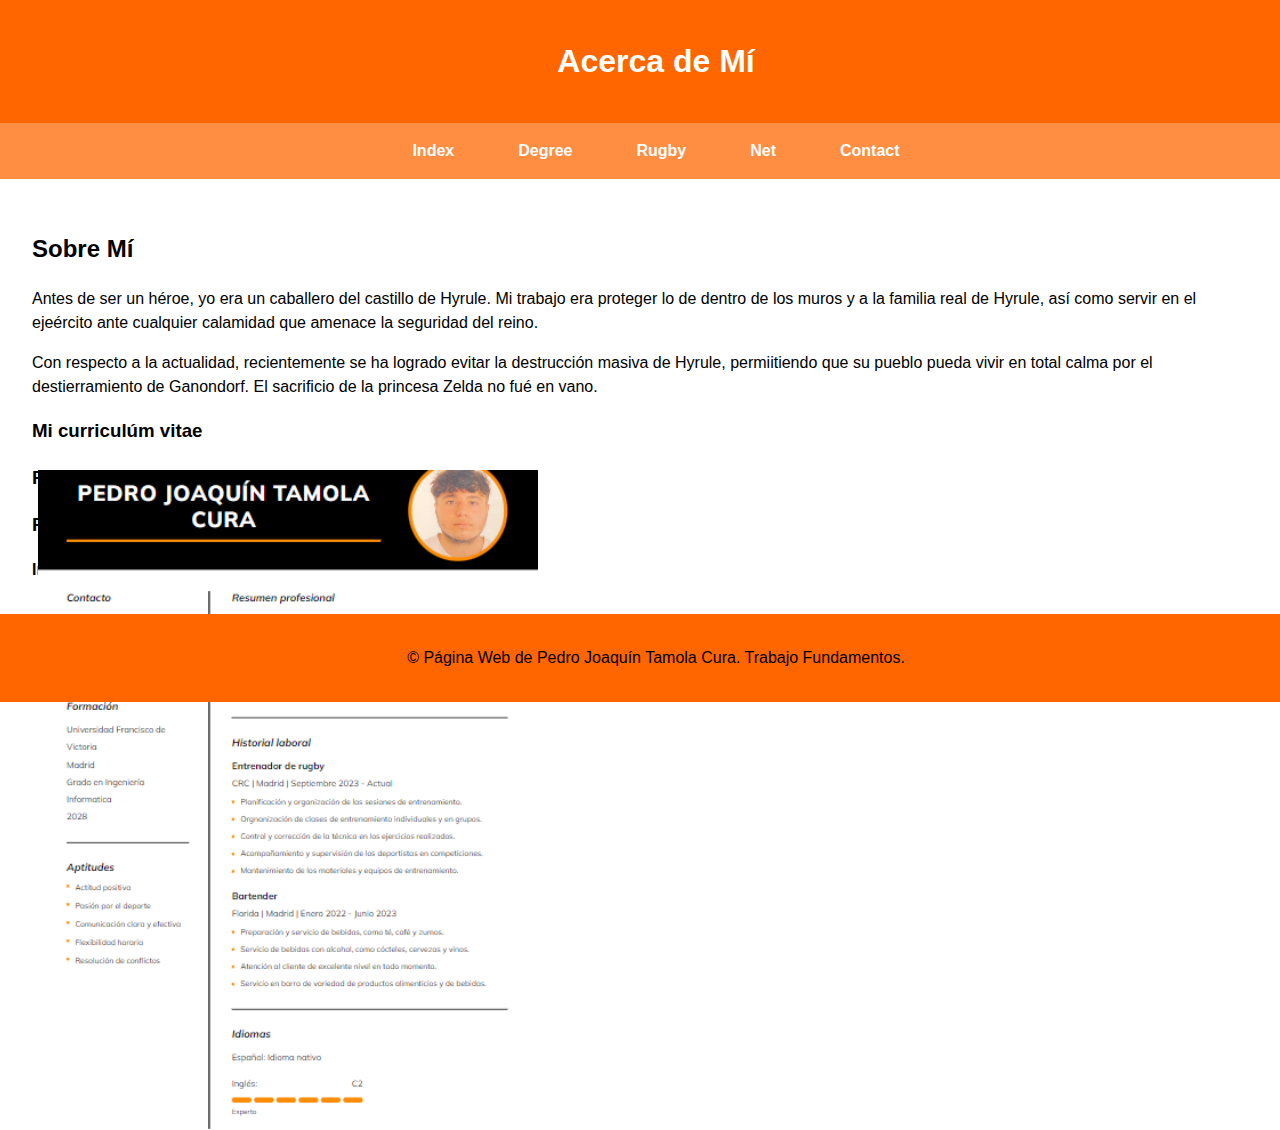
==== public/about.html @ 36801c44 "Update about.html" ====
<!DOCTYPE html>
<html lang="es">
<head>
    <link rel="stylesheet" href="../css/css-library.css">
    <meta charset="UTF-8">
    <meta name="viewport" content="width=device-width, initial-scale=1.0">
    <title>Pedro Tamola Fundamentos</title>
</head>
<body>
    <header>
        <h1>Acerca de Mí</h1>
    </header>
    <nav>
         <b><a href="../index.html">Index</a></b>
         <b><a href="../public/degree.html">Degree</a></b>
         <b><a href="../public/rugby.html">Rugby</a></b>
         <b><a href="../public/net.html">Net</a></b>
         <b><a href="../public/contact.html">Contact</a></b>
    </nav>
    <main>
        <h2>Sobre Mí</h2>
            <p>Antes de ser un héroe, yo era un caballero del castillo de Hyrule. Mi trabajo era proteger lo de dentro de los muros y a la familia real de Hyrule, así como servir en el ejeército ante cualquier calamidad que amenace la seguridad del reino.</p>


    
            <p>Con respecto a la actualidad, recientemente se ha logrado evitar la destrucción masiva de Hyrule, permiitiendo que su pueblo pueda vivir en total calma por el destierramiento de Ganondorf. El sacrificio de la princesa Zelda no fué en vano.</p>
       
        <h3>Mi curriculúm vitae</h3>
        <img src="/images/Captura de pantalla 2024-12-31 120006.png" alt="Logo" style="position: absolute; width: 500px; height: auto; margin: 6px;">
<h3>Fotos</h3>

        <h3>Redes</h3>
         <b><a ">Instagram</a></b>
         <b><a https://github.com/Ptamola">Github</a></b>
            </main>
    <footer>
        <p>&copy; Página Web de Pedro Joaquín Tamola Cura. Trabajo Fundamentos.</p>
    </footer>
</body>
</html>
---- css/css-library.css ----
body {
    font-family: Arial, sans-serif;
    margin: 0;
    padding: 0;
    line-height: 1.5;
    width: 100%;
}
header {
    background-color: #ff6600;
    color: white;
    padding: 1rem;
    text-align: center;
    width: 100%;
}
nav {
    display: flex;
    justify-content: center;
    background-color: #ff6600bd;
    padding: 1rem;
    width: 100%;
}
nav a {
    color: rgb(255, 255, 255);
    text-decoration: none;
    margin: 0 1rem;
}
nav a:hover {
    text-decoration: underline;
}
main {
    padding: 2rem;
}
   footer {
    background-color: #ff6600;
    text-align: center;
    padding: 1rem;
    position: relative;
    bottom: 0;
    width: 100%;
}
main#head2 {
  background-color: #f7cb02; 
    color: #1a3263;   
}
}
#head2 {
    background-color: #f7cb02; 
    color: #1a3263;
}
#navrugby {
    display: flex;
    justify-content: center;
    background-color: #274c96; 
    color: #f7cb02;
    padding: 1rem;
}
nav b {
    color:#f7cb02;
    text-decoration: none;
    margin: 0 1rem;
}
nav b:hover {
    text-decoration: underline;
}  
#head3 {
    background-color: #1a3263; 
    color: #f7cb02;
}
#colcontact{
    color: #0076c0;
}
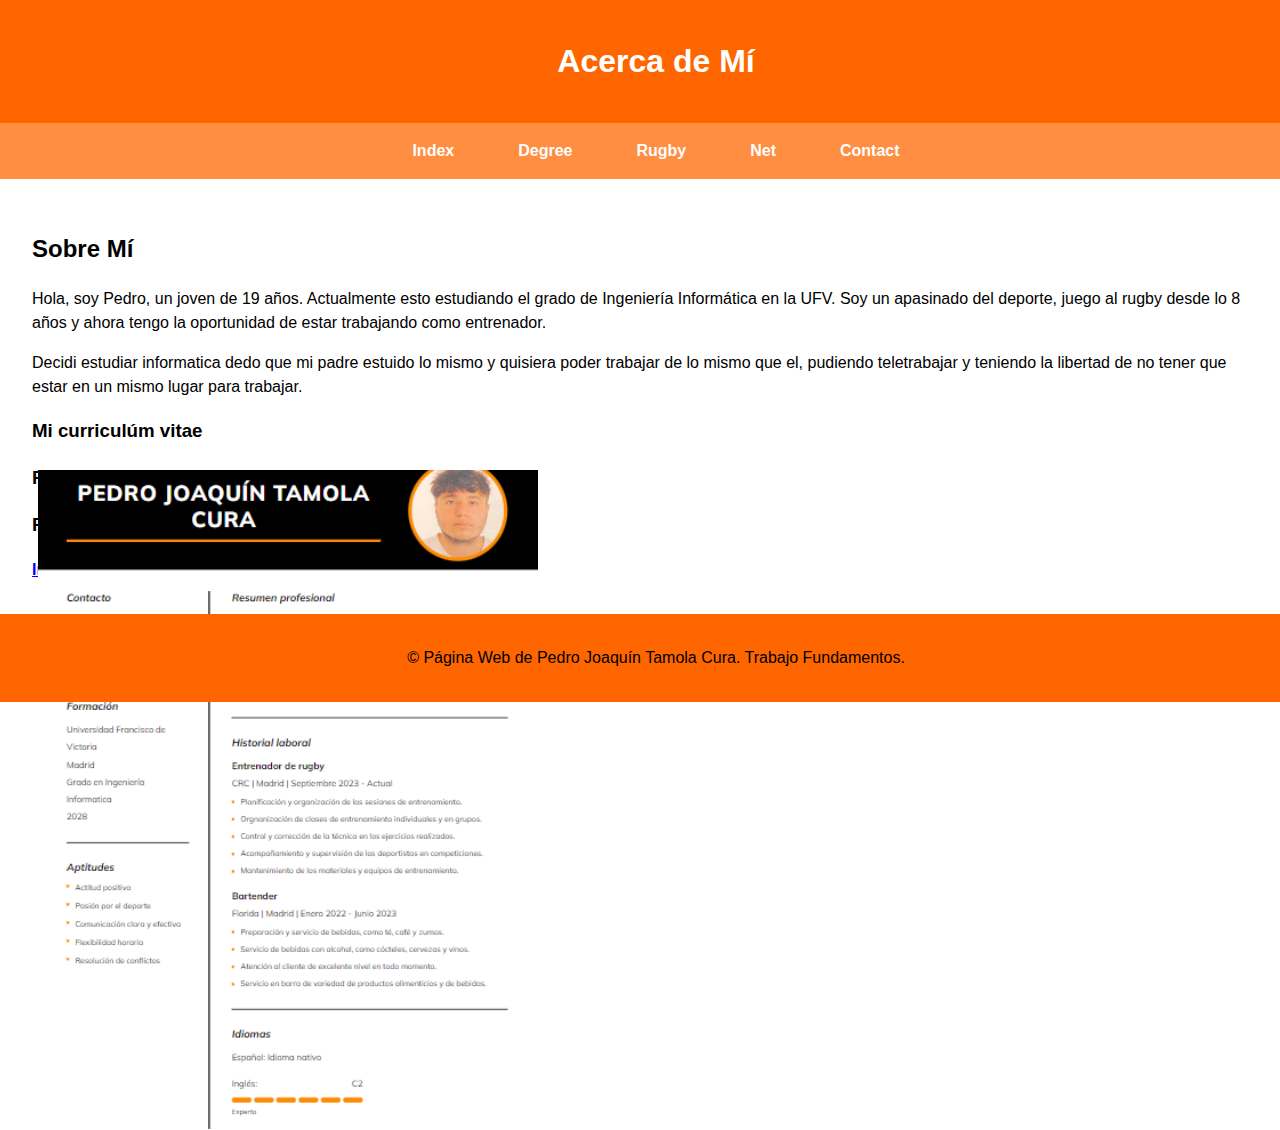
==== commit 82cfbab0: "Update about.html" ====
--- a/public/about.html
+++ b/public/about.html
@@ -19,19 +19,17 @@
     </nav>
     <main>
         <h2>Sobre Mí</h2>
-            <p>Antes de ser un héroe, yo era un caballero del castillo de Hyrule. Mi trabajo era proteger lo de dentro de los muros y a la familia real de Hyrule, así como servir en el ejeército ante cualquier calamidad que amenace la seguridad del reino.</p>
-
-
-    
-            <p>Con respecto a la actualidad, recientemente se ha logrado evitar la destrucción masiva de Hyrule, permiitiendo que su pueblo pueda vivir en total calma por el destierramiento de Ganondorf. El sacrificio de la princesa Zelda no fué en vano.</p>
+            <p>Hola, soy Pedro, un joven de 19 años. Actualmente esto estudiando el grado de Ingeniería Informática en la UFV. Soy un apasinado del deporte, juego al rugby desde lo 8 años y ahora tengo la oportunidad de estar trabajando como entrenador.</p>
+            <p>Decidi estudiar informatica dedo que mi padre estuido lo mismo y quisiera poder trabajar de lo mismo que el, pudiendo teletrabajar y teniendo la libertad de no tener que estar en un mismo lugar para trabajar.</p>
        
         <h3>Mi curriculúm vitae</h3>
         <img src="/images/Captura de pantalla 2024-12-31 120006.png" alt="Logo" style="position: absolute; width: 500px; height: auto; margin: 6px;">
 <h3>Fotos</h3>
 
         <h3>Redes</h3>
-         <b><a ">Instagram</a></b>
-         <b><a https://github.com/Ptamola">Github</a></b>
+         <b><a href= https://www.instagram.com/pedro_tam28/ ">Instagram</a></b>
+         <b><a  href= https://github.com/Ptamola">Github</a></b>
+         <b><a href= https://open.spotify.com/user/ekey4k60orao1epicdt30otsr?si=527de3cfd6b64f8a">Spotify</a></b>
             </main>
     <footer>
         <p>&copy; Página Web de Pedro Joaquín Tamola Cura. Trabajo Fundamentos.</p>
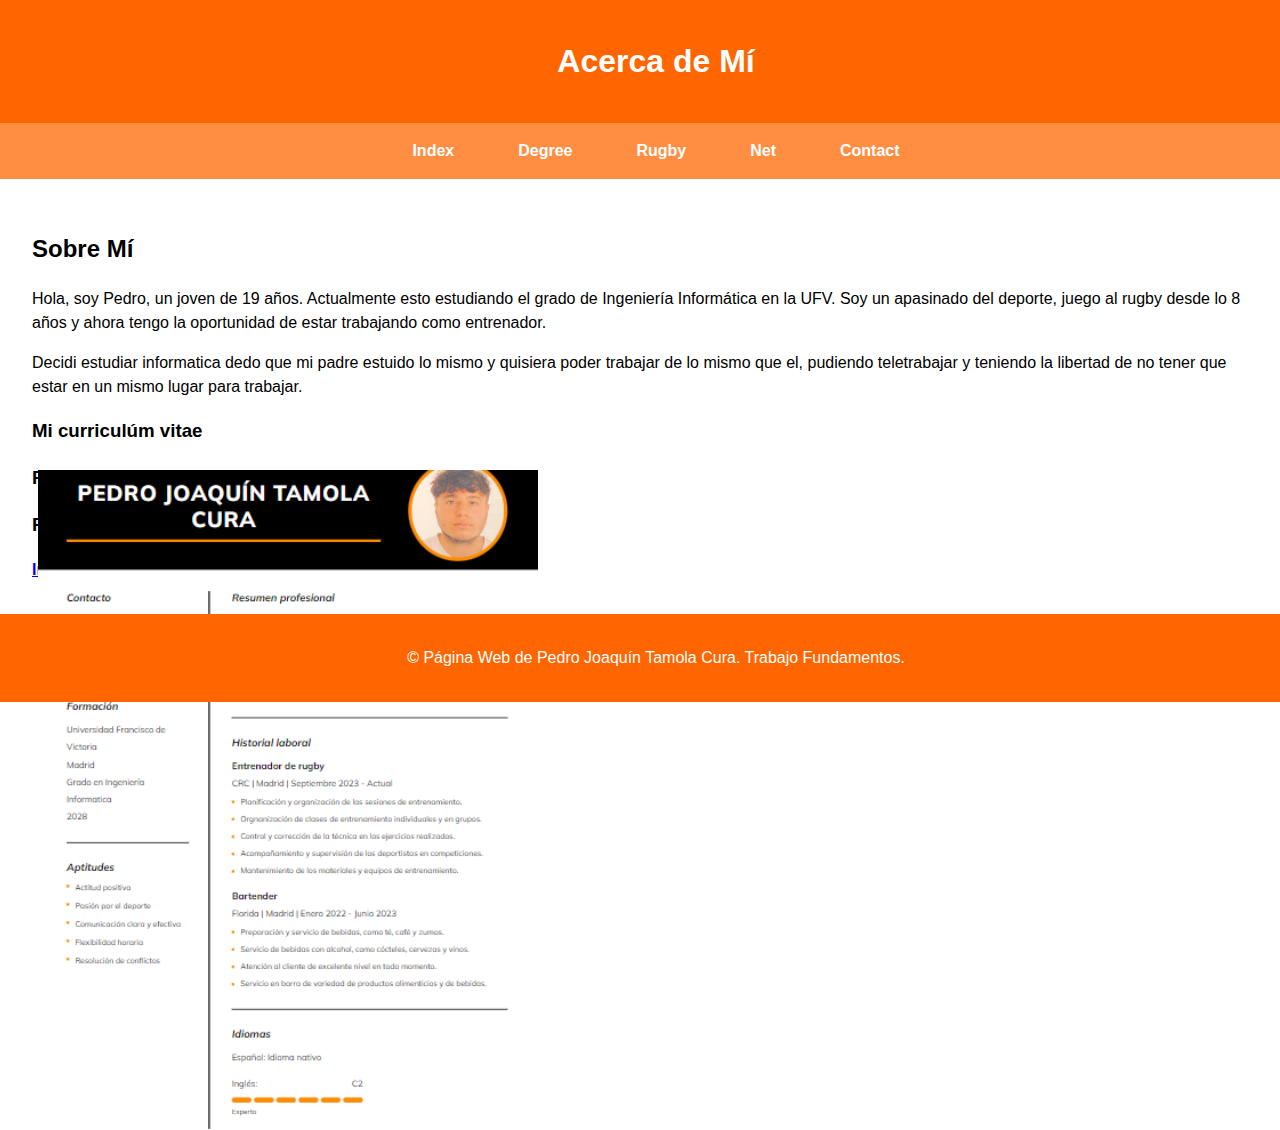
==== commit 155f4c41: "Update about.html" ====
--- a/public/about.html
+++ b/public/about.html
@@ -32,7 +32,7 @@
          <b><a href= https://open.spotify.com/user/ekey4k60orao1epicdt30otsr?si=527de3cfd6b64f8a">Spotify</a></b>
             </main>
     <footer>
-        <p>&copy; Página Web de Pedro Joaquín Tamola Cura. Trabajo Fundamentos.</p>
+        <p  style="color: #ffffff;">&copy; Página Web de Pedro Joaquín Tamola Cura. Trabajo Fundamentos.</p>
     </footer>
 </body>
 </html>
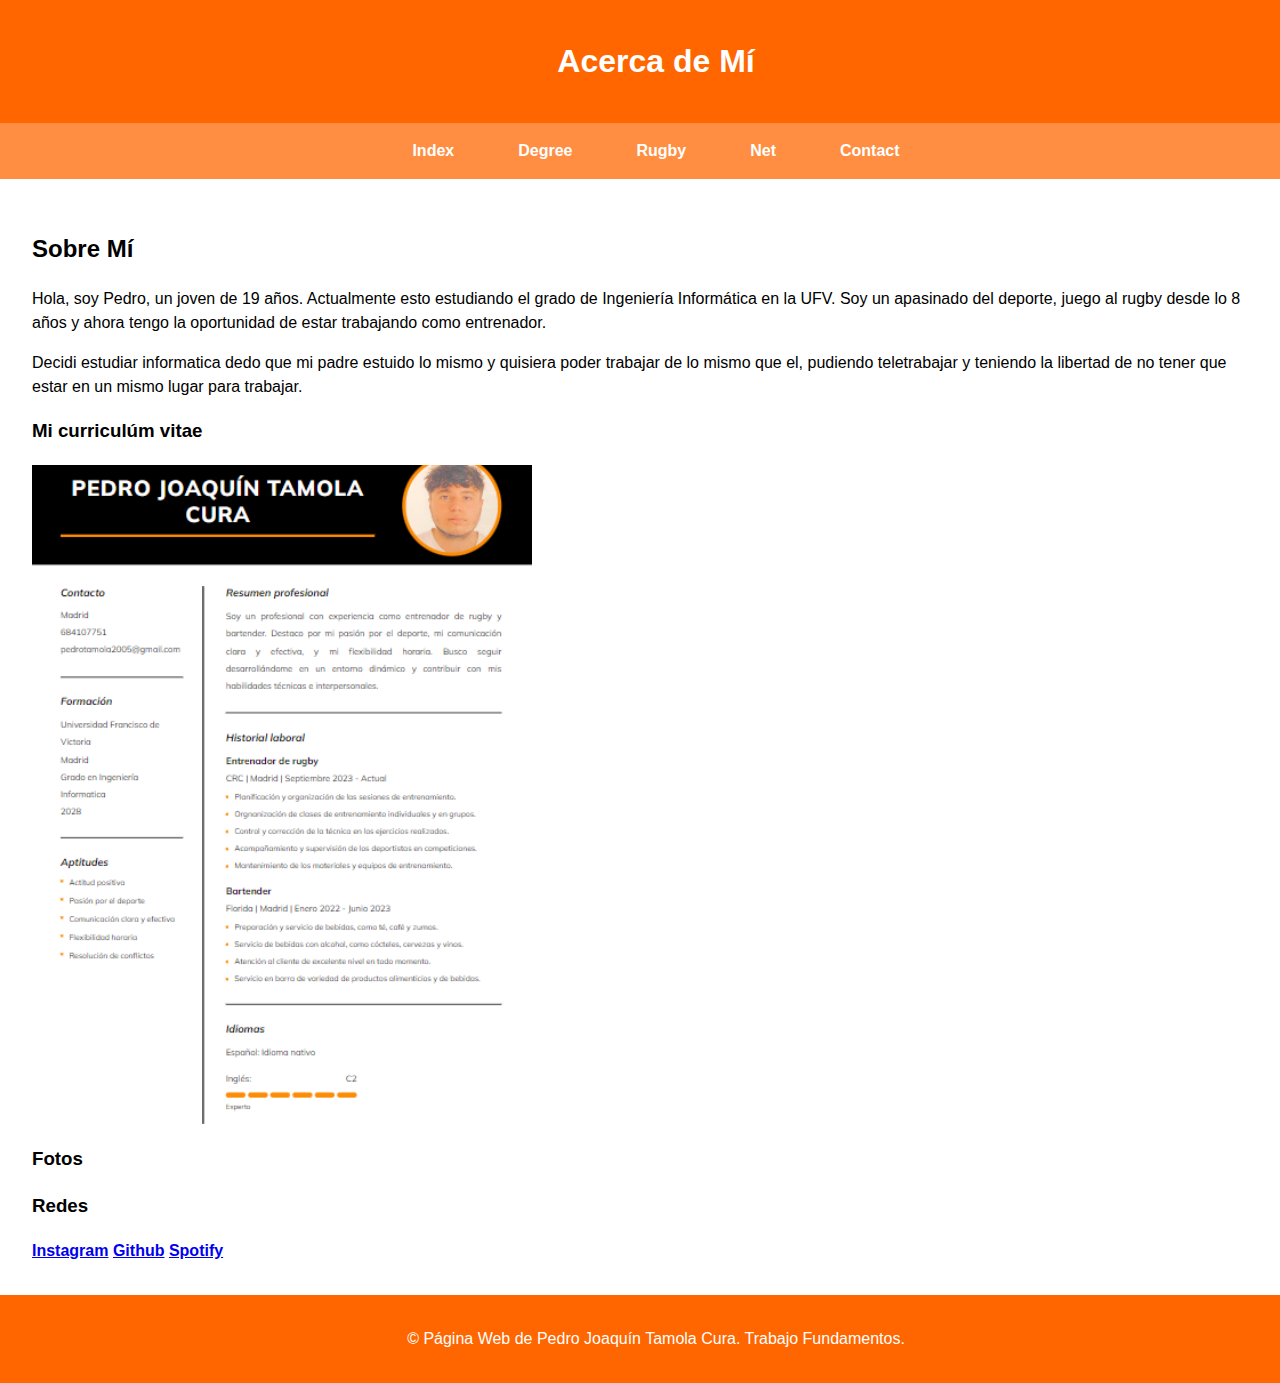
==== commit 930d402e: "Update about.html" ====
--- a/public/about.html
+++ b/public/about.html
@@ -23,7 +23,7 @@
             <p>Decidi estudiar informatica dedo que mi padre estuido lo mismo y quisiera poder trabajar de lo mismo que el, pudiendo teletrabajar y teniendo la libertad de no tener que estar en un mismo lugar para trabajar.</p>
        
         <h3>Mi curriculúm vitae</h3>
-        <img src="/images/Captura de pantalla 2024-12-31 120006.png" alt="Logo" style="position: absolute; width: 500px; height: auto; margin: 6px;">
+<img src="/images/Captura de pantalla 2024-12-31 120006.png" alt="Currículum Vitae" style="width: 100%; max-width: 500px; height: auto; margin: 20px 0; display: block;">
 <h3>Fotos</h3>
 
         <h3>Redes</h3>
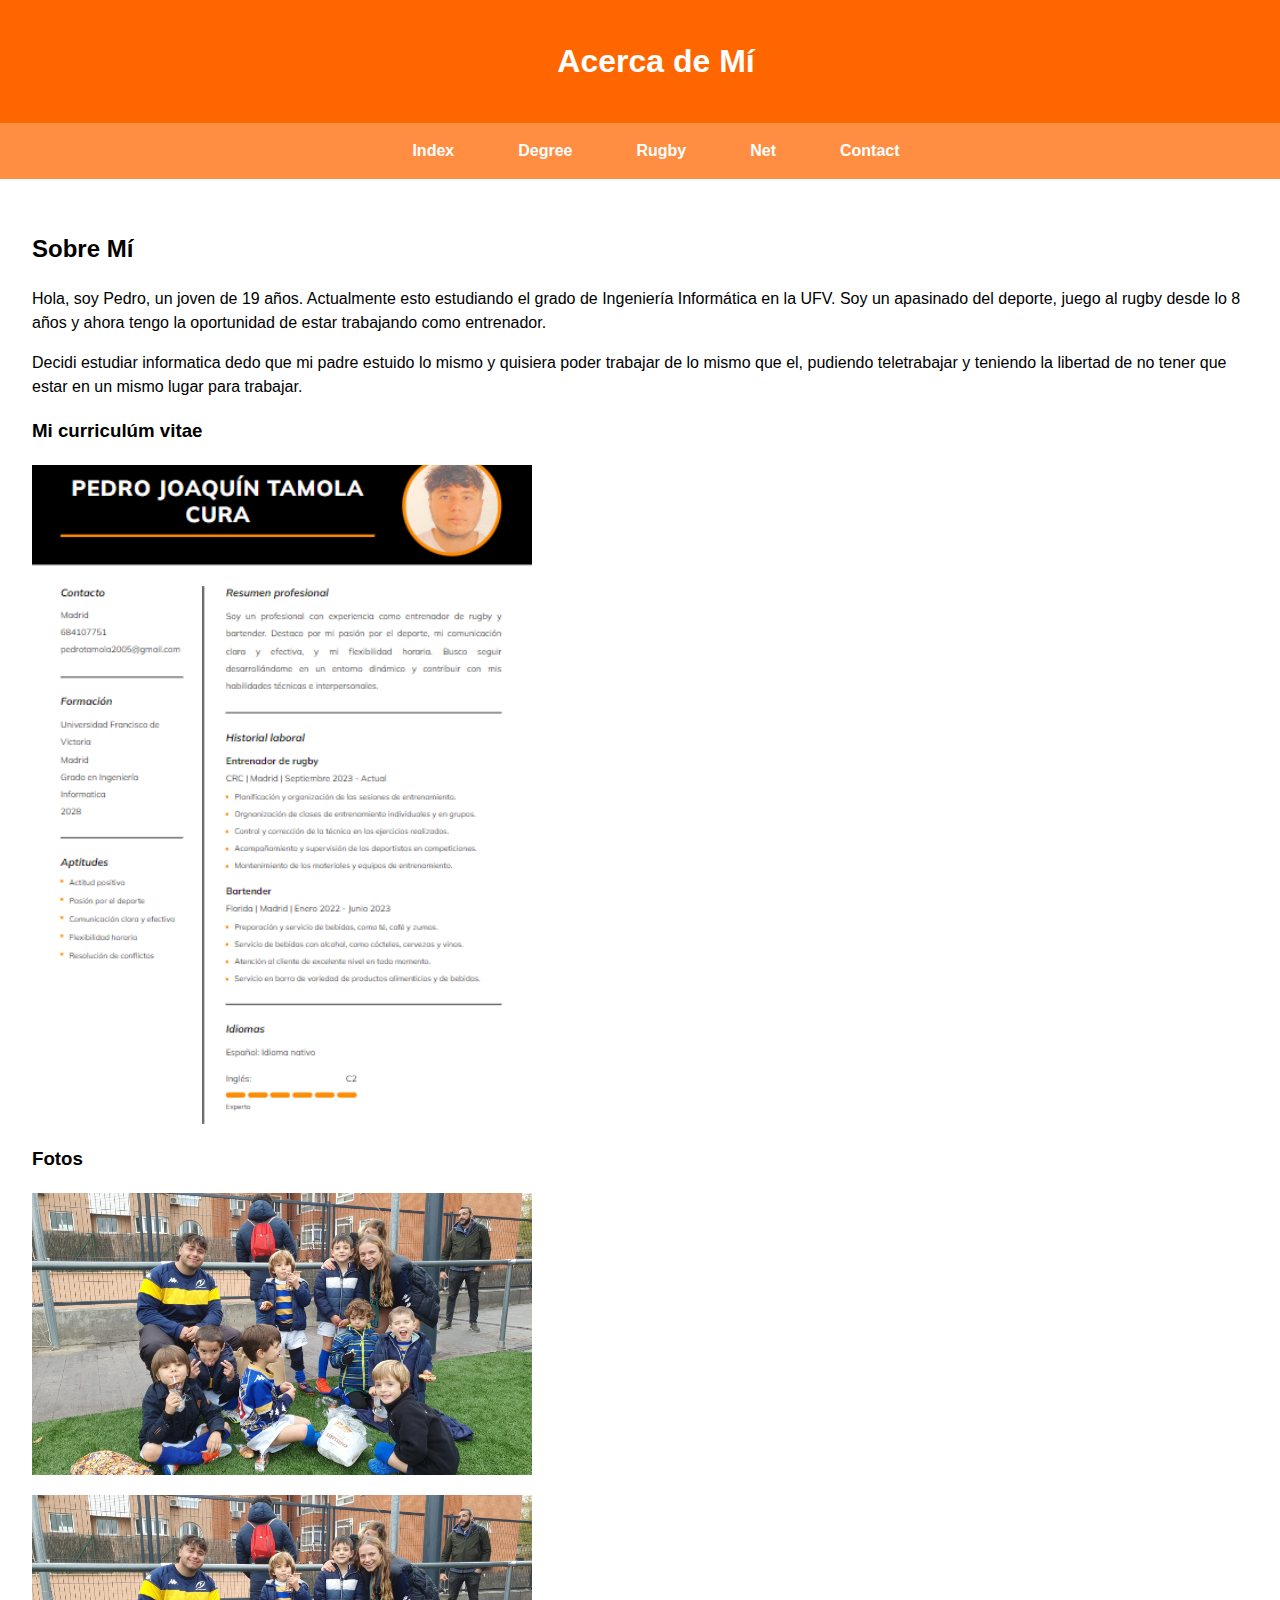
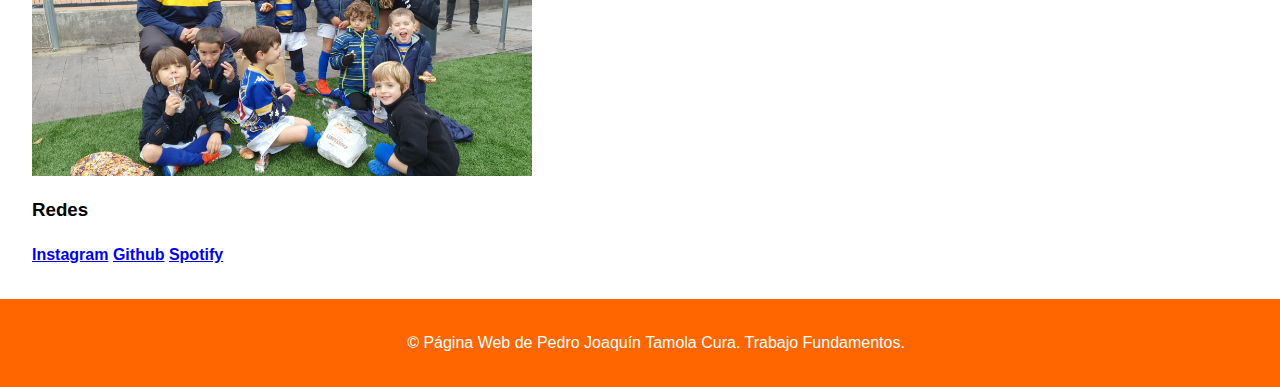
==== commit 59fe133c: "Update about.html" ====
--- a/public/about.html
+++ b/public/about.html
@@ -25,6 +25,8 @@
         <h3>Mi curriculúm vitae</h3>
 <img src="/images/Captura de pantalla 2024-12-31 120006.png" alt="Currículum Vitae" style="width: 100%; max-width: 500px; height: auto; margin: 20px 0; display: block;">
 <h3>Fotos</h3>
+        <img src="/images/Imagen de WhatsApp 2024-11-23 a las 07.15.50_569bbbc1.jpg" alt="Currículum Vitae" style="width: 100%; max-width: 500px; height: auto; margin: 20px 0; display: block;">
+        <img src="/images/Imagen de WhatsApp 2024-11-23 a las 07.15.50_569bbbc1.jpg" alt="Currículum Vitae" style="width: 100%; max-width: 500px; height: auto; margin: 20px 0; display: block;">
 
         <h3>Redes</h3>
          <b><a href= https://www.instagram.com/pedro_tam28/ ">Instagram</a></b>
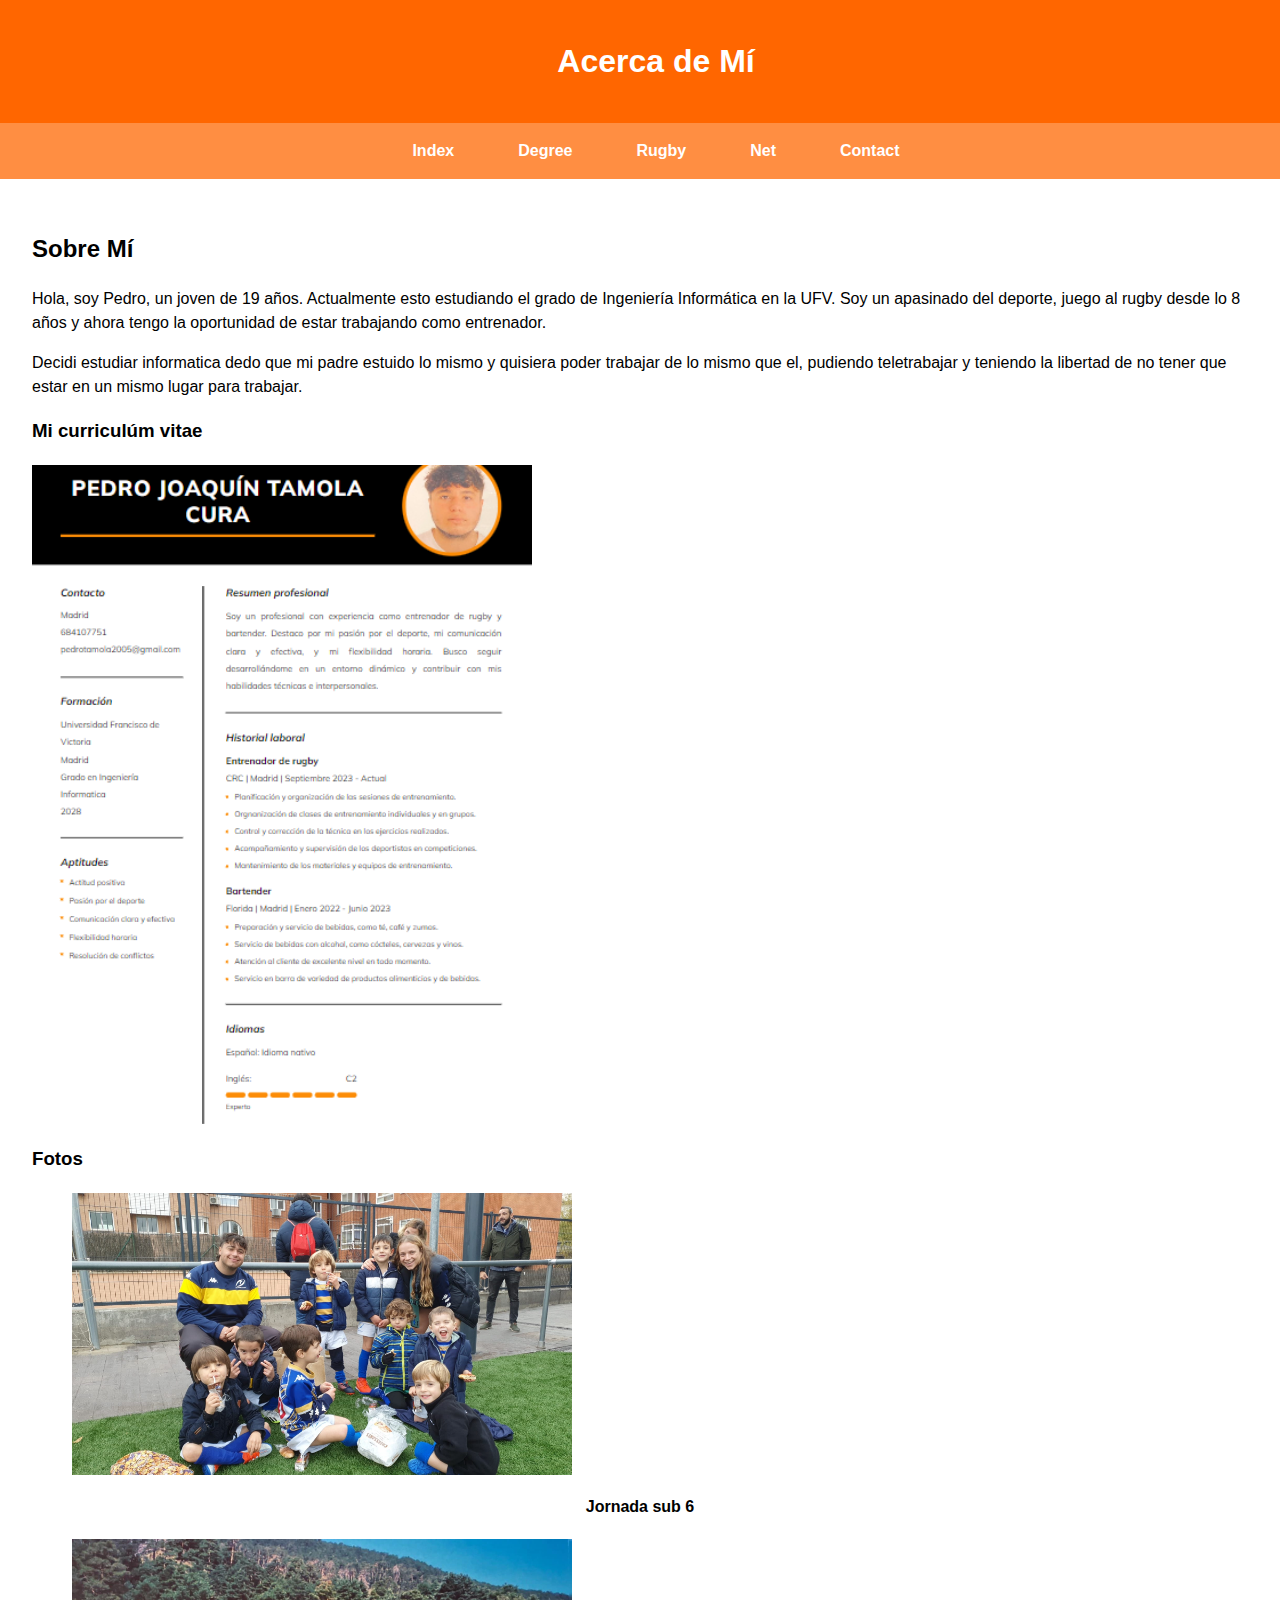
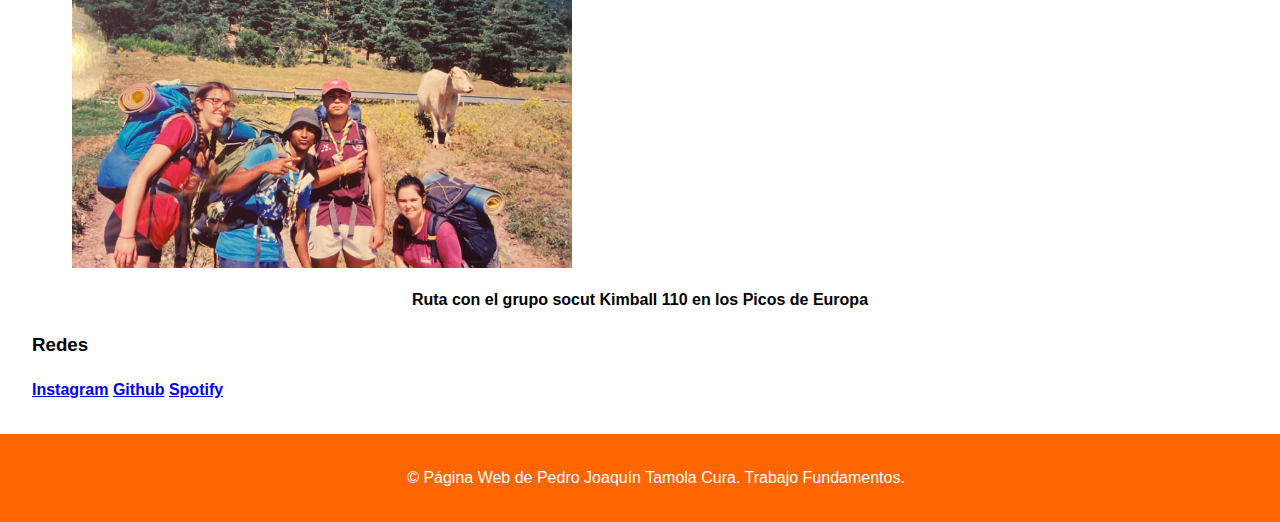
==== commit e8ff8508: "Update about.html" ====
--- a/public/about.html
+++ b/public/about.html
@@ -25,9 +25,15 @@
         <h3>Mi curriculúm vitae</h3>
 <img src="/images/Captura de pantalla 2024-12-31 120006.png" alt="Currículum Vitae" style="width: 100%; max-width: 500px; height: auto; margin: 20px 0; display: block;">
 <h3>Fotos</h3>
+
+    <figure>
         <img src="/images/Imagen de WhatsApp 2024-11-23 a las 07.15.50_569bbbc1.jpg" alt="Currículum Vitae" style="width: 100%; max-width: 500px; height: auto; margin: 20px 0; display: block;">
-        <img src="/images/Imagen de WhatsApp 2024-11-23 a las 07.15.50_569bbbc1.jpg" alt="Currículum Vitae" style="width: 100%; max-width: 500px; height: auto; margin: 20px 0; display: block;">
-
+       <figcaption style="text-align: center;"><b>Jornada sub 6</b></figcaption>
+    </figure>
+    <figure>
+        <img src="/images/Imagen de WhatsApp 2024-12-31 a las 12.32.15_c58dc2cc.jpg" alt="Currículum Vitae" style="width: 100%; max-width: 500px; height: auto; margin: 20px 0; display: block;">
+    <figcaption style="text-align: center;"><b>Ruta con el grupo socut Kimball 110 en los Picos de Europa</b></figcaption>
+    </figure>
         <h3>Redes</h3>
          <b><a href= https://www.instagram.com/pedro_tam28/ ">Instagram</a></b>
          <b><a  href= https://github.com/Ptamola">Github</a></b>
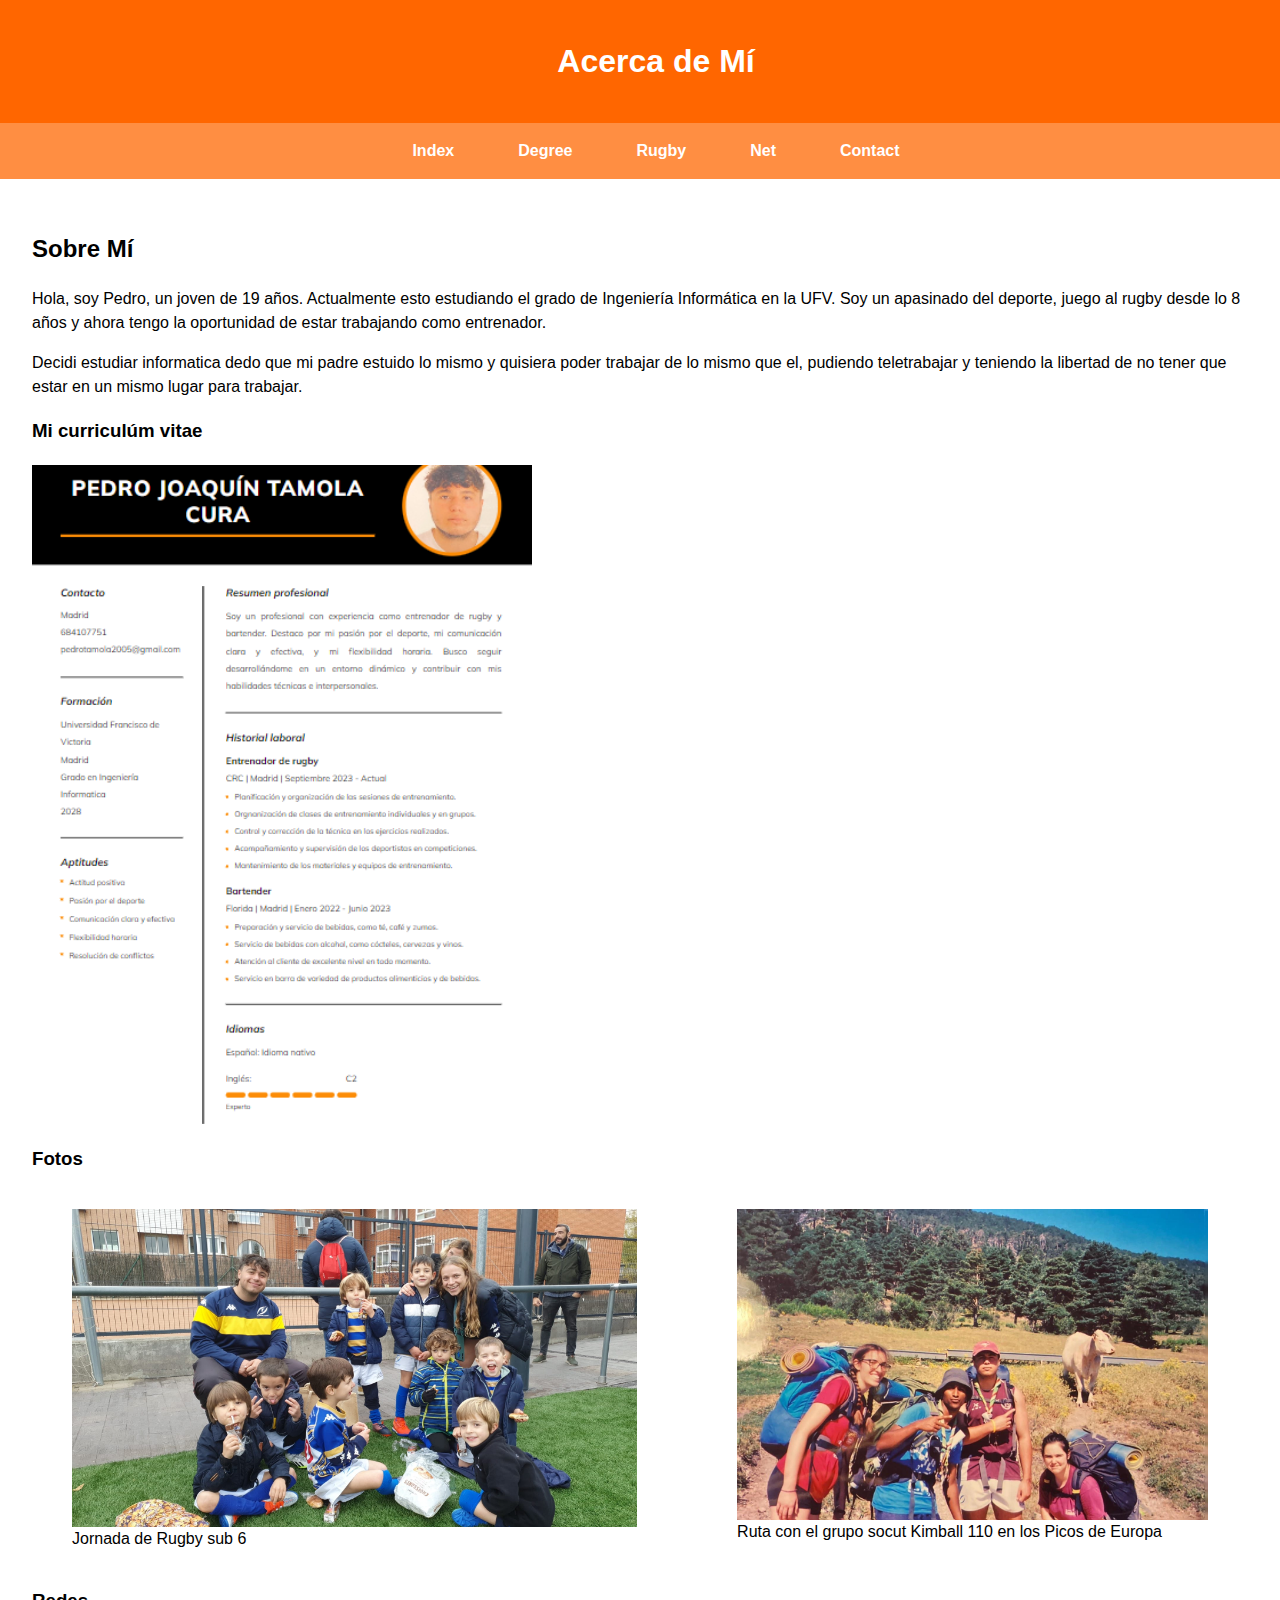
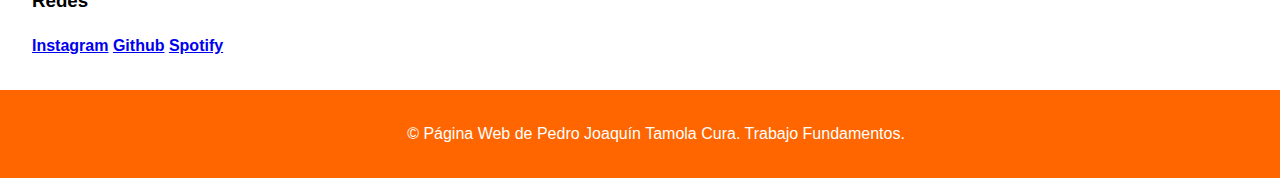
==== commit d0f499f2: "Update about.html" ====
--- a/public/about.html
+++ b/public/about.html
@@ -5,6 +5,19 @@
     <meta charset="UTF-8">
     <meta name="viewport" content="width=device-width, initial-scale=1.0">
     <title>Pedro Tamola Fundamentos</title>
+     <style>
+        .image-container {
+            display: flex;
+            justify-content: space-between; 
+            gap: 20px;
+            margin: 20px 0;
+        }
+        .image-container img {
+            width: 45%;
+            height: auto;
+            display: block;
+        }
+    </style>
 </head>
 <body>
     <header>
@@ -13,7 +26,7 @@
     <nav>
          <b><a href="../index.html">Index</a></b>
          <b><a href="../public/degree.html">Degree</a></b>
-         <b><a href="../public/rugby.html">Rugby</a></b>
+         <b><a href="../public/topic.html">Rugby</a></b>
          <b><a href="../public/net.html">Net</a></b>
          <b><a href="../public/contact.html">Contact</a></b>
     </nav>
@@ -26,14 +39,17 @@
 <img src="/images/Captura de pantalla 2024-12-31 120006.png" alt="Currículum Vitae" style="width: 100%; max-width: 500px; height: auto; margin: 20px 0; display: block;">
 <h3>Fotos</h3>
 
-    <figure>
-        <img src="/images/Imagen de WhatsApp 2024-11-23 a las 07.15.50_569bbbc1.jpg" alt="Currículum Vitae" style="width: 100%; max-width: 500px; height: auto; margin: 20px 0; display: block;">
-       <figcaption style="text-align: center;"><b>Jornada sub 6</b></figcaption>
-    </figure>
-    <figure>
-        <img src="/images/Imagen de WhatsApp 2024-12-31 a las 12.32.15_c58dc2cc.jpg" alt="Currículum Vitae" style="width: 100%; max-width: 500px; height: auto; margin: 20px 0; display: block;">
-    <figcaption style="text-align: center;"><b>Ruta con el grupo socut Kimball 110 en los Picos de Europa</b></figcaption>
-    </figure>
+   <div class="image-container">
+            <figure>
+                <img src="/images/Imagen de WhatsApp 2024-11-23 a las 07.15.50_569bbbc1.jpg" alt="Jornada sub 6" style="width: 100%; height: auto;">
+                <figcaption>Jornada de Rugby sub 6</figcaption>
+            </figure>
+            <figure>
+                <img src="/images/Imagen de WhatsApp 2024-12-31 a las 12.32.15_c58dc2cc.jpg" alt="Ruta con el grupo socut Kimball 110 en los Picos de Europa" style="width: 100%; height: auto;">
+                <figcaption>Ruta con el grupo socut Kimball 110 en los Picos de Europa</figcaption>
+            </figure>
+        </div>
+        
         <h3>Redes</h3>
          <b><a href= https://www.instagram.com/pedro_tam28/ ">Instagram</a></b>
          <b><a  href= https://github.com/Ptamola">Github</a></b>
